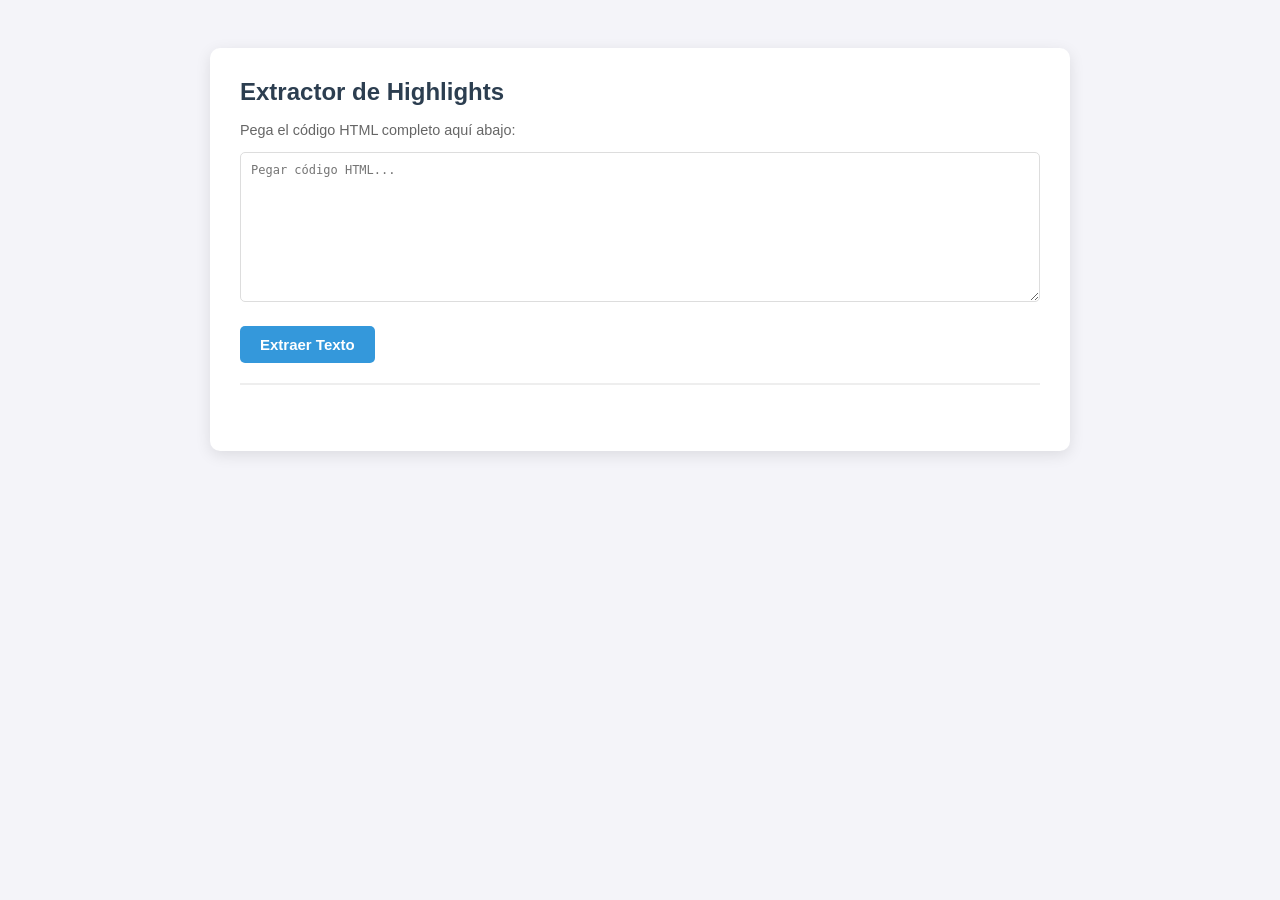
==== extractor.html @ 14f501a3 "Creación extractor notas kindle" ====
<!DOCTYPE html>
<html lang="es">
<head>
    <meta charset="UTF-8">
    <meta name="viewport" content="width=device-width, initial-scale=1.0">
    <title>Extractor de Notas Kindle</title>
    <style>
        body {
            font-family: 'Segoe UI', Tahoma, Geneva, Verdana, sans-serif;
            background-color: #f4f4f9;
            display: flex;
            justify-content: center;
            padding: 40px;
            color: #333;
        }
        .container {
            background: white;
            padding: 30px;
            border-radius: 10px;
            box-shadow: 0 4px 15px rgba(0,0,0,0.1);
            width: 100%;
            max-width: 800px;
        }
        h1 { margin-top: 0; color: #2c3e50; font-size: 24px; }
        
        .input-group { margin-bottom: 20px; }
        
        textarea {
            width: 100%;
            height: 150px;
            padding: 10px;
            border: 1px solid #ddd;
            border-radius: 5px;
            font-family: monospace;
            font-size: 12px;
            resize: vertical;
            box-sizing: border-box; 
        }

        .buttons {
            display: flex;
            gap: 10px;
        }

        button {
            border: none;
            padding: 10px 20px;
            border-radius: 5px;
            cursor: pointer;
            font-size: 15px;
            font-weight: bold;
            transition: background 0.2s;
        }

        .btn-extract { background-color: #3498db; color: white; }
        .btn-extract:hover { background-color: #2980b9; }

        .btn-copy { background-color: #2ecc71; color: white; display: none; }
        .btn-copy:hover { background-color: #27ae60; }
        
        .result-area {
            margin-top: 20px;
            border-top: 2px solid #eee;
            padding-top: 20px;
        }

        ul { list-style-type: none; padding: 0; }
        
        li {
            background: #fff;
            border-bottom: 1px solid #eee;
            margin-bottom: 8px;
            padding: 12px;
            font-size: 16px;
            line-height: 1.5;
            color: #2c3e50;
        }
        
    </style>
</head>
<body>

<div class="container">
    <h1>Extractor de Highlights</h1>
    <p style="font-size: 0.9em; color: #666;">Pega el código HTML completo aquí abajo:</p>
    
    <div class="input-group">
        <textarea id="sourceCode" placeholder="Pegar código HTML..."></textarea>
    </div>
    
    <div class="buttons">
        <button class="btn-extract" onclick="extractText()">Extraer Texto</button>
        <button class="btn-copy" id="btnCopy" onclick="copyToClipboard()">Copiar Todo</button>
    </div>

    <div class="result-area">
        <div id="status" style="margin-bottom:10px; font-weight:bold; display:none;"></div>
        <ul id="outputList"></ul>
    </div>
</div>

<script>
    function extractText() {
        const source = document.getElementById('sourceCode').value;
        const list = document.getElementById('outputList');
        const status = document.getElementById('status');
        const btnCopy = document.getElementById('btnCopy');
        
        list.innerHTML = '';
        status.style.display = 'none';
        btnCopy.style.display = 'none';
        
        if (!source.trim()) {
            alert("Por favor, pega el código fuente primero.");
            return;
        }

        const parser = new DOMParser();
        const doc = parser.parseFromString(source, 'text/html');

        // Buscamos los ID exactos
        const nodes = doc.querySelectorAll('#highlight');
        
        if (nodes.length === 0) {
            status.textContent = "No se encontraron fragmentos (id='highlight').";
            status.style.color = "red";
            status.style.display = 'block';
        } else {
            let count = 0;
            nodes.forEach(node => {
                // 1. Obtenemos el texto crudo
                let text = node.textContent;

                // 2. LIMPIEZA: Eliminamos patrones como [1], [15], etc.
                // La expresión /\[\d+\]/g busca: corchete, dígitos, corchete.
                text = text.replace(/\[\d+\]/g, '');

                // 3. Quitamos espacios extra que hayan podido quedar
                text = text.trim();

                if (text.length > 0) {
                    const li = document.createElement('li');
                    li.textContent = text;
                    list.appendChild(li);
                    count++;
                }
            });
            
            status.textContent = `Se han extraído ${count} fragmentos limpios.`;
            status.style.color = "#27ae60";
            status.style.display = 'block';
            
            if (count > 0) {
                btnCopy.style.display = 'inline-block';
            }
        }
    }

    function copyToClipboard() {
        const listItems = document.querySelectorAll('#outputList li');
        let allText = "";
        listItems.forEach(li => {
            allText += "- " + li.textContent + "\n";
        });
        
        navigator.clipboard.writeText(allText).then(() => {
            const originalText = document.getElementById('btnCopy').textContent;
            document.getElementById('btnCopy').textContent = "¡Copiado!";
            setTimeout(() => {
                document.getElementById('btnCopy').textContent = originalText;
            }, 2000);
        });
    }
</script>

</body>
</html>
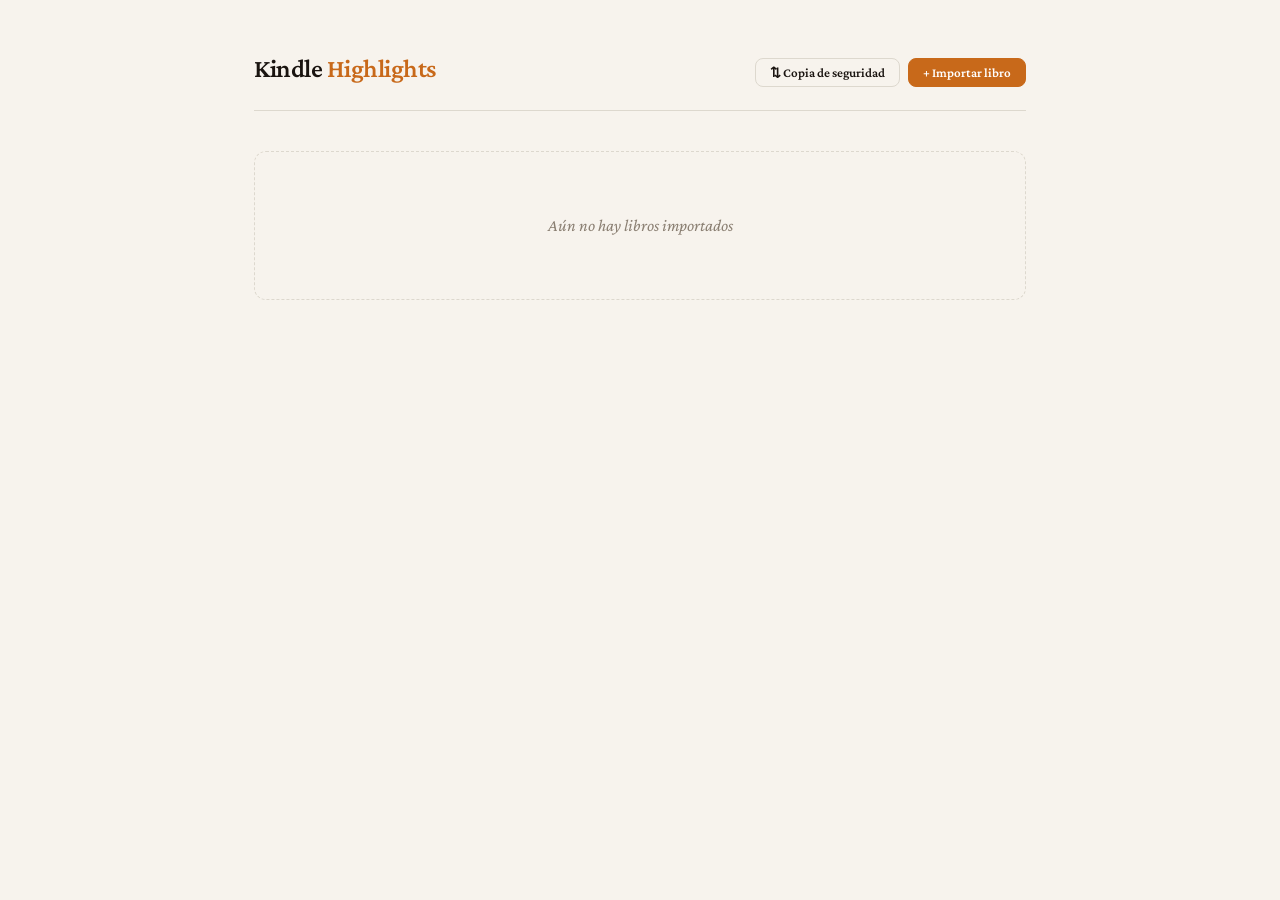
==== commit dd4764af: "Versión 2.0" ====
--- a/extractor.html
+++ b/extractor.html
@@ -1,177 +1,645 @@
 <!DOCTYPE html>
 <html lang="es">
 <head>
-    <meta charset="UTF-8">
-    <meta name="viewport" content="width=device-width, initial-scale=1.0">
-    <title>Extractor de Notas Kindle</title>
-    <style>
-        body {
-            font-family: 'Segoe UI', Tahoma, Geneva, Verdana, sans-serif;
-            background-color: #f4f4f9;
-            display: flex;
-            justify-content: center;
-            padding: 40px;
-            color: #333;
-        }
-        .container {
-            background: white;
-            padding: 30px;
-            border-radius: 10px;
-            box-shadow: 0 4px 15px rgba(0,0,0,0.1);
-            width: 100%;
-            max-width: 800px;
-        }
-        h1 { margin-top: 0; color: #2c3e50; font-size: 24px; }
-        
-        .input-group { margin-bottom: 20px; }
-        
-        textarea {
-            width: 100%;
-            height: 150px;
-            padding: 10px;
-            border: 1px solid #ddd;
-            border-radius: 5px;
-            font-family: monospace;
-            font-size: 12px;
-            resize: vertical;
-            box-sizing: border-box; 
-        }
-
-        .buttons {
-            display: flex;
-            gap: 10px;
-        }
-
-        button {
-            border: none;
-            padding: 10px 20px;
-            border-radius: 5px;
-            cursor: pointer;
-            font-size: 15px;
-            font-weight: bold;
-            transition: background 0.2s;
-        }
-
-        .btn-extract { background-color: #3498db; color: white; }
-        .btn-extract:hover { background-color: #2980b9; }
-
-        .btn-copy { background-color: #2ecc71; color: white; display: none; }
-        .btn-copy:hover { background-color: #27ae60; }
-        
-        .result-area {
-            margin-top: 20px;
-            border-top: 2px solid #eee;
-            padding-top: 20px;
-        }
-
-        ul { list-style-type: none; padding: 0; }
-        
-        li {
-            background: #fff;
-            border-bottom: 1px solid #eee;
-            margin-bottom: 8px;
-            padding: 12px;
-            font-size: 16px;
-            line-height: 1.5;
-            color: #2c3e50;
-        }
-        
-    </style>
+  <meta charset="UTF-8">
+  <meta name="viewport" content="width=device-width, initial-scale=1.0">
+  <title>Kindle Highlights</title>
+  <link rel="preconnect" href="https://fonts.googleapis.com">
+  <link href="https://fonts.googleapis.com/css2?family=Crimson+Pro:ital,wght@0,400;0,600;1,400&family=JetBrains+Mono:wght@400;500&display=swap" rel="stylesheet">
+  <style>
+    *, *::before, *::after { box-sizing: border-box; margin: 0; padding: 0; }
+
+    :root {
+      --ink: #1a1410;
+      --paper: #f7f3ed;
+      --aged: #ddd8ce;
+      --surface: #ffffff;
+      --amber: #c8691a;
+      --amber-dim: #e8a86a;
+      --muted: #8a7f72;
+      --success-bg: #edf7f0;
+      --success-fg: #2d6a4f;
+      --warn-bg: #fef8ec;
+      --warn-fg: #92600a;
+      --danger-bg: #fdf0f0;
+      --danger-fg: #9b3a3a;
+      --danger-border: #f5c6c6;
+      --radius: 8px;
+      --radius-lg: 12px;
+    }
+
+    @media (prefers-color-scheme: dark) {
+      :root {
+        --ink: #e8e0d4;
+        --paper: #1a1814;
+        --aged: #2e2a25;
+        --surface: #242019;
+        --amber: #e8923a;
+        --amber-dim: #a86318;
+        --muted: #7a7068;
+        --success-bg: #0f2a1a;
+        --success-fg: #6fcf97;
+        --warn-bg: #2a1f08;
+        --warn-fg: #f0a050;
+        --danger-bg: #2a0f0f;
+        --danger-fg: #f08080;
+        --danger-border: #5a2020;
+      }
+    }
+
+    html { scroll-behavior: smooth; }
+
+    body {
+      font-family: 'Crimson Pro', Georgia, serif;
+      background: var(--paper);
+      color: var(--ink);
+      min-height: 100vh;
+      line-height: 1.6;
+    }
+
+    /* ── Layout ── */
+    .wrap {
+      max-width: 820px;
+      margin: 0 auto;
+      padding: 48px 24px 80px;
+    }
+
+    /* ── Header ── */
+    .site-header {
+      display: flex;
+      align-items: baseline;
+      justify-content: space-between;
+      gap: 16px;
+      margin-bottom: 40px;
+      padding-bottom: 20px;
+      border-bottom: 1px solid var(--aged);
+      flex-wrap: wrap;
+    }
+
+    .site-title {
+      font-size: 26px;
+      font-weight: 600;
+      letter-spacing: -0.5px;
+    }
+
+    .site-title span {
+      color: var(--amber);
+    }
+
+    .header-actions {
+      display: flex;
+      gap: 8px;
+      flex-wrap: wrap;
+    }
+
+    /* ── Buttons ── */
+    button, .file-label {
+      font-family: 'Crimson Pro', Georgia, serif;
+      font-size: 15px;
+      font-weight: 600;
+      padding: 8px 18px;
+      border-radius: var(--radius);
+      border: 1px solid var(--aged);
+      background: transparent;
+      color: var(--ink);
+      cursor: pointer;
+      transition: background 0.15s, border-color 0.15s, transform 0.1s;
+      display: inline-block;
+      text-align: center;
+      white-space: nowrap;
+    }
+
+    button:hover, .file-label:hover { background: var(--aged); }
+    button:active, .file-label:active { transform: scale(0.98); }
+
+    .btn-primary {
+      background: var(--amber);
+      border-color: var(--amber);
+      color: #fff;
+    }
+    .btn-primary:hover { background: #b05a14; border-color: #b05a14; }
+
+    .btn-danger {
+      color: var(--danger-fg);
+      border-color: var(--danger-border);
+    }
+    .btn-danger:hover { background: var(--danger-bg); }
+
+    .btn-sm {
+      font-size: 13px;
+      padding: 6px 14px;
+    }
+
+    input[type="file"] { display: none; }
+
+    /* ── Inputs ── */
+    input[type="text"], textarea, select {
+      font-family: 'JetBrains Mono', monospace;
+      font-size: 13px;
+      padding: 10px 12px;
+      border: 1px solid var(--aged);
+      border-radius: var(--radius);
+      background: var(--surface);
+      color: var(--ink);
+      width: 100%;
+      transition: border-color 0.15s, box-shadow 0.15s;
+      outline: none;
+    }
+
+    input[type="text"]:focus, textarea:focus {
+      border-color: var(--amber);
+      box-shadow: 0 0 0 3px rgba(200, 105, 26, 0.12);
+    }
+
+    input::placeholder, textarea::placeholder { color: var(--muted); opacity: 0.8; }
+
+    textarea { resize: vertical; height: 130px; line-height: 1.5; }
+
+    /* ── Status messages ── */
+    .status {
+      display: none;
+      font-size: 14px;
+      font-family: 'JetBrains Mono', monospace;
+      padding: 10px 14px;
+      border-radius: var(--radius);
+      margin-top: 12px;
+    }
+    .status.ok  { display: block; background: var(--success-bg); color: var(--success-fg); }
+    .status.err { display: block; background: var(--danger-bg);  color: var(--danger-fg); }
+    .status.warn{ display: block; background: var(--warn-bg);    color: var(--warn-fg); }
+
+    /* ── Views ── */
+    .view { display: none; }
+    .view.active { display: block; }
+
+    /* ── Back nav ── */
+    .back-row {
+      display: flex;
+      align-items: center;
+      gap: 12px;
+      margin-bottom: 28px;
+      flex-wrap: wrap;
+    }
+
+    .back-row h2 {
+      font-size: 20px;
+      font-weight: 600;
+    }
+
+    /* ── Library grid ── */
+    .library-grid {
+      display: grid;
+      grid-template-columns: repeat(auto-fill, minmax(210px, 1fr));
+      gap: 14px;
+    }
+
+    .book-card {
+      background: var(--surface);
+      border: 1px solid var(--aged);
+      border-radius: var(--radius-lg);
+      padding: 18px 20px;
+      cursor: pointer;
+      transition: border-color 0.15s, transform 0.15s;
+    }
+
+    .book-card:hover {
+      border-color: var(--amber-dim);
+      transform: translateY(-2px);
+    }
+
+    .book-card-title {
+      font-size: 16px;
+      font-weight: 600;
+      line-height: 1.35;
+      margin-bottom: 6px;
+    }
+
+    .book-card-meta {
+      font-size: 13px;
+      color: var(--muted);
+      font-family: 'JetBrains Mono', monospace;
+    }
+
+    .empty-state {
+      grid-column: 1 / -1;
+      text-align: center;
+      padding: 60px 20px;
+      border: 1px dashed var(--aged);
+      border-radius: var(--radius-lg);
+      color: var(--muted);
+      font-style: italic;
+      font-size: 17px;
+    }
+
+    /* ── Import panel ── */
+    .import-block {
+      background: var(--surface);
+      border: 1px solid var(--aged);
+      border-radius: var(--radius-lg);
+      padding: 24px;
+      margin-bottom: 16px;
+    }
+
+    .import-block label {
+      display: block;
+      font-size: 13px;
+      font-family: 'JetBrains Mono', monospace;
+      color: var(--muted);
+      text-transform: uppercase;
+      letter-spacing: 0.07em;
+      margin-bottom: 10px;
+    }
+
+    .import-row {
+      display: flex;
+      gap: 10px;
+      margin-top: 12px;
+      flex-wrap: wrap;
+    }
+
+    .import-row input { flex: 1; min-width: 180px; }
+
+    /* ── Book view ── */
+    .book-view-header {
+      margin-bottom: 20px;
+    }
+
+    .book-view-title {
+      font-size: 28px;
+      font-weight: 600;
+      letter-spacing: -0.5px;
+      line-height: 1.2;
+      margin-bottom: 6px;
+    }
+
+    .book-view-meta {
+      font-size: 14px;
+      color: var(--muted);
+      font-family: 'JetBrains Mono', monospace;
+    }
+
+    .book-actions {
+      display: flex;
+      gap: 8px;
+      margin-bottom: 28px;
+      flex-wrap: wrap;
+    }
+
+    .highlights-list {
+      border-top: 1px solid var(--aged);
+    }
+
+    .hl-item {
+      padding: 16px 16px 16px 24px;
+      border-bottom: 1px solid var(--aged);
+      font-size: 17px;
+      line-height: 1.7;
+      color: var(--ink);
+      position: relative;
+      border-left: 3px solid transparent;
+      transition: border-left-color 0.15s, background 0.1s;
+    }
+
+    .hl-item:hover {
+      border-left-color: var(--amber-dim);
+      background: rgba(200, 105, 26, 0.03);
+    }
+
+    .hl-item:last-child { border-bottom: none; }
+
+    /* ── Backup panel ── */
+    .backup-section {
+      background: var(--surface);
+      border: 1px solid var(--aged);
+      border-radius: var(--radius-lg);
+      padding: 24px;
+      margin-bottom: 16px;
+    }
+
+    .backup-section h3 {
+      font-size: 18px;
+      font-weight: 600;
+      margin-bottom: 8px;
+    }
+
+    .backup-desc {
+      font-size: 15px;
+      color: var(--muted);
+      margin-bottom: 16px;
+      line-height: 1.6;
+    }
+
+    .backup-row {
+      display: flex;
+      gap: 10px;
+      flex-wrap: wrap;
+      align-items: center;
+    }
+
+    hr.divider {
+      border: none;
+      border-top: 1px solid var(--aged);
+      margin: 8px 0 16px;
+    }
+  </style>
 </head>
 <body>
-
-<div class="container">
-    <h1>Extractor de Highlights</h1>
-    <p style="font-size: 0.9em; color: #666;">Pega el código HTML completo aquí abajo:</p>
-    
-    <div class="input-group">
-        <textarea id="sourceCode" placeholder="Pegar código HTML..."></textarea>
-    </div>
-    
-    <div class="buttons">
-        <button class="btn-extract" onclick="extractText()">Extraer Texto</button>
-        <button class="btn-copy" id="btnCopy" onclick="copyToClipboard()">Copiar Todo</button>
-    </div>
-
-    <div class="result-area">
-        <div id="status" style="margin-bottom:10px; font-weight:bold; display:none;"></div>
-        <ul id="outputList"></ul>
-    </div>
+<div class="wrap">
+
+  <!-- ── Site header ── -->
+  <header class="site-header">
+    <div class="site-title">Kindle <span>Highlights</span></div>
+    <div class="header-actions" id="headerActions">
+      <button class="btn-sm" onclick="showBackup()">⇅ Copia de seguridad</button>
+      <button class="btn-sm btn-primary" onclick="showImport()">+ Importar libro</button>
+    </div>
+  </header>
+
+  <!-- ══════════════════════════════
+       VIEW: Library
+  ══════════════════════════════ -->
+  <div class="view active" id="libView">
+    <div class="library-grid" id="libraryGrid"></div>
+  </div>
+
+  <!-- ══════════════════════════════
+       VIEW: Import
+  ══════════════════════════════ -->
+  <div class="view" id="importView">
+    <div class="back-row">
+      <button onclick="showLibrary()">← Volver</button>
+      <h2>Importar highlights</h2>
+    </div>
+    <div class="import-block">
+      <label>Código HTML exportado de Kindle</label>
+      <textarea id="sourceCode" placeholder="Pega aquí el HTML completo del archivo exportado por Kindle…"></textarea>
+      <div class="import-row">
+        <input type="text" id="bookName" placeholder="Título del libro (opcional — se detecta automáticamente)">
+        <button class="btn-primary" onclick="doImport()">Importar</button>
+      </div>
+    </div>
+    <div id="importStatus" class="status"></div>
+  </div>
+
+  <!-- ══════════════════════════════
+       VIEW: Book detail
+  ══════════════════════════════ -->
+  <div class="view" id="bookView">
+    <div class="back-row">
+      <button onclick="showLibrary()">← Mi biblioteca</button>
+    </div>
+    <div class="book-view-header">
+      <div class="book-view-title" id="bookViewTitle"></div>
+      <div class="book-view-meta" id="bookViewMeta"></div>
+    </div>
+    <div class="book-actions">
+      <button onclick="copyHighlights()">Copiar todo</button>
+      <button class="btn-danger" onclick="deleteBook()">Eliminar libro</button>
+    </div>
+    <div class="highlights-list" id="highlightsList"></div>
+  </div>
+
+  <!-- ══════════════════════════════
+       VIEW: Backup
+  ══════════════════════════════ -->
+  <div class="view" id="backupView">
+    <div class="back-row">
+      <button onclick="showLibrary()">← Volver</button>
+      <h2>Copia de seguridad</h2>
+    </div>
+
+    <div class="backup-section">
+      <h3>Exportar biblioteca</h3>
+      <p class="backup-desc">Descarga un archivo JSON con todos tus libros y highlights. Úsalo como copia de seguridad o para transferir tu biblioteca a otro navegador o dispositivo.</p>
+      <div class="backup-row">
+        <button class="btn-primary" onclick="exportLibrary()">Descargar kindle-biblioteca.json</button>
+      </div>
+      <div id="exportStatus" class="status"></div>
+    </div>
+
+    <hr class="divider">
+
+    <div class="backup-section">
+      <h3>Importar biblioteca</h3>
+      <p class="backup-desc">Carga un archivo JSON exportado previamente. Los libros nuevos se añaden directamente; los que ya existen se fusionan añadiendo solo los highlights que falten.</p>
+      <div class="backup-row">
+        <label class="file-label btn-sm" for="jsonFileInput">Seleccionar archivo JSON</label>
+        <input type="file" id="jsonFileInput" accept=".json,application/json" onchange="importLibrary(event)">
+      </div>
+      <div id="restoreStatus" class="status"></div>
+    </div>
+  </div>
+
 </div>
 
 <script>
-    function extractText() {
-        const source = document.getElementById('sourceCode').value;
-        const list = document.getElementById('outputList');
-        const status = document.getElementById('status');
-        const btnCopy = document.getElementById('btnCopy');
-        
-        list.innerHTML = '';
-        status.style.display = 'none';
-        btnCopy.style.display = 'none';
-        
-        if (!source.trim()) {
-            alert("Por favor, pega el código fuente primero.");
-            return;
+  const SELECTORS = [
+    '#highlight', '[id="highlight"]', '.highlight',
+    '[class*="highlight"]', '.noteText', '.sectionHeading', '[id*="highlight"]'
+  ];
+
+  let library = {};
+  let currentBook = null;
+
+  /* ── Storage ── */
+  function loadLibrary() {
+    try { const d = localStorage.getItem('kindleLib'); if (d) library = JSON.parse(d); }
+    catch (e) { library = {}; }
+  }
+
+  function saveLibrary() {
+    try { localStorage.setItem('kindleLib', JSON.stringify(library)); }
+    catch (e) { console.warn('localStorage no disponible'); }
+  }
+
+  /* ── Helpers ── */
+  function clean(t) {
+    return t.replace(/\[\d+\]/g, '').replace(/\s+/g, ' ').trim();
+  }
+
+  function slugify(t) {
+    return t.toLowerCase().replace(/[^a-z0-9]+/g, '-').replace(/^-|-$/g, '') || ('book-' + Date.now());
+  }
+
+  function titleFromDoc(doc) {
+    for (const s of ['h1', '.bookTitle', 'title', 'h2']) {
+      const el = doc.querySelector(s);
+      if (el && el.textContent.trim()) return el.textContent.trim();
+    }
+    return '';
+  }
+
+  function extractNodes(doc) {
+    for (const sel of SELECTORS) {
+      try { const n = doc.querySelectorAll(sel); if (n.length > 0) return Array.from(n); }
+      catch (e) {}
+    }
+    return [];
+  }
+
+  function setStatus(id, msg, type) {
+    const el = document.getElementById(id);
+    el.textContent = msg;
+    el.className = 'status ' + type;
+  }
+
+  function mergeBook(key, title, incoming) {
+    if (!library[key]) {
+      library[key] = { title, highlights: incoming };
+      return { added: incoming.length, isNew: true };
+    }
+    const existing = new Set(library[key].highlights.map(h => h.toLowerCase().replace(/\s/g, '')));
+    const news = incoming.filter(h => !existing.has(h.toLowerCase().replace(/\s/g, '')));
+    library[key].highlights.push(...news);
+    return { added: news.length, isNew: false };
+  }
+
+  /* ── View switching ── */
+  function switchView(id) {
+    document.querySelectorAll('.view').forEach(v => v.classList.remove('active'));
+    document.getElementById(id).classList.add('active');
+    const headerActions = document.getElementById('headerActions');
+    headerActions.style.display = (id === 'libView') ? '' : 'none';
+  }
+
+  function showLibrary() {
+    switchView('libView');
+    renderLibrary();
+  }
+
+  function showImport() {
+    switchView('importView');
+    document.getElementById('importStatus').className = 'status';
+    document.getElementById('sourceCode').value = '';
+    document.getElementById('bookName').value = '';
+  }
+
+  function showBackup() {
+    switchView('backupView');
+    document.getElementById('exportStatus').className = 'status';
+    document.getElementById('restoreStatus').className = 'status';
+    document.getElementById('jsonFileInput').value = '';
+  }
+
+  /* ── Render library ── */
+  function renderLibrary() {
+    const grid = document.getElementById('libraryGrid');
+    const keys = Object.keys(library);
+    if (keys.length === 0) {
+      grid.innerHTML = '<div class="empty-state">Aún no hay libros importados</div>';
+      return;
+    }
+    grid.innerHTML = keys.map(k => {
+      const b = library[k];
+      const n = b.highlights.length;
+      return `<div class="book-card" onclick="openBook('${k}')">
+        <div class="book-card-title">${b.title}</div>
+        <div class="book-card-meta">${n} highlight${n !== 1 ? 's' : ''}</div>
+      </div>`;
+    }).join('');
+  }
+
+  /* ── Import Kindle HTML ── */
+  function doImport() {
+    const src = document.getElementById('sourceCode').value;
+    if (!src.trim()) { setStatus('importStatus', 'Pega el HTML primero.', 'err'); return; }
+
+    const parser = new DOMParser();
+    const doc = parser.parseFromString(src, 'text/html');
+    const nodes = extractNodes(doc);
+    if (nodes.length === 0) { setStatus('importStatus', 'No se encontraron highlights en este HTML.', 'err'); return; }
+
+    const title = document.getElementById('bookName').value.trim() || titleFromDoc(doc) || 'Libro sin título';
+    const key = slugify(title);
+    const incoming = [...new Set(nodes.map(n => clean(n.textContent)).filter(t => t.length > 0))];
+
+    const { added, isNew } = mergeBook(key, title, incoming);
+    saveLibrary();
+
+    if (isNew)
+      setStatus('importStatus', `"${title}" importado con ${added} highlights.`, 'ok');
+    else if (added > 0)
+      setStatus('importStatus', `${added} highlight${added !== 1 ? 's' : ''} nuevos añadidos a "${title}".`, 'ok');
+    else
+      setStatus('importStatus', `"${title}" ya estaba actualizado. No hay highlights nuevos.`, 'warn');
+  }
+
+  /* ── Open book ── */
+  function openBook(key) {
+    currentBook = key;
+    const b = library[key];
+    switchView('bookView');
+    document.getElementById('bookViewTitle').textContent = b.title;
+    document.getElementById('bookViewMeta').textContent = b.highlights.length + ' highlights';
+    document.getElementById('highlightsList').innerHTML =
+      b.highlights.map(h => `<div class="hl-item">${h}</div>`).join('');
+  }
+
+  /* ── Copy highlights ── */
+  function copyHighlights() {
+    if (!currentBook) return;
+    const text = library[currentBook].highlights.map(h => '— ' + h).join('\n\n');
+    navigator.clipboard.writeText(text).then(() => {
+      const btn = document.querySelector('.book-actions button');
+      const orig = btn.textContent;
+      btn.textContent = '✓ Copiado';
+      setTimeout(() => btn.textContent = orig, 2000);
+    });
+  }
+
+  /* ── Delete book ── */
+  function deleteBook() {
+    if (!currentBook) return;
+    if (!confirm(`¿Eliminar "${library[currentBook].title}" y todos sus highlights?`)) return;
+    delete library[currentBook];
+    saveLibrary();
+    currentBook = null;
+    showLibrary();
+  }
+
+  /* ── Export JSON ── */
+  function exportLibrary() {
+    const keys = Object.keys(library);
+    if (keys.length === 0) { setStatus('exportStatus', 'No hay libros que exportar.', 'err'); return; }
+    const blob = new Blob([JSON.stringify(library, null, 2)], { type: 'application/json' });
+    const url = URL.createObjectURL(blob);
+    const a = document.createElement('a');
+    a.href = url; a.download = 'kindle-biblioteca.json'; a.click();
+    URL.revokeObjectURL(url);
+    setStatus('exportStatus', `Exportados ${keys.length} libro${keys.length !== 1 ? 's' : ''}.`, 'ok');
+  }
+
+  /* ── Import JSON ── */
+  function importLibrary(e) {
+    const file = e.target.files[0];
+    if (!file) return;
+    const reader = new FileReader();
+    reader.onload = function (ev) {
+      try {
+        const data = JSON.parse(ev.target.result);
+        if (typeof data !== 'object' || Array.isArray(data)) throw new Error();
+        let addedBooks = 0, addedHl = 0;
+        for (const key of Object.keys(data)) {
+          const b = data[key];
+          if (!b.title || !Array.isArray(b.highlights)) continue;
+          const { added, isNew } = mergeBook(key, b.title, b.highlights);
+          if (isNew) addedBooks++;
+          addedHl += added;
         }
-
-        const parser = new DOMParser();
-        const doc = parser.parseFromString(source, 'text/html');
-
-        // Buscamos los ID exactos
-        const nodes = doc.querySelectorAll('#highlight');
-        
-        if (nodes.length === 0) {
-            status.textContent = "No se encontraron fragmentos (id='highlight').";
-            status.style.color = "red";
-            status.style.display = 'block';
-        } else {
-            let count = 0;
-            nodes.forEach(node => {
-                // 1. Obtenemos el texto crudo
-                let text = node.textContent;
-
-                // 2. LIMPIEZA: Eliminamos patrones como [1], [15], etc.
-                // La expresión /\[\d+\]/g busca: corchete, dígitos, corchete.
-                text = text.replace(/\[\d+\]/g, '');
-
-                // 3. Quitamos espacios extra que hayan podido quedar
-                text = text.trim();
-
-                if (text.length > 0) {
-                    const li = document.createElement('li');
-                    li.textContent = text;
-                    list.appendChild(li);
-                    count++;
-                }
-            });
-            
-            status.textContent = `Se han extraído ${count} fragmentos limpios.`;
-            status.style.color = "#27ae60";
-            status.style.display = 'block';
-            
-            if (count > 0) {
-                btnCopy.style.display = 'inline-block';
-            }
-        }
-    }
-
-    function copyToClipboard() {
-        const listItems = document.querySelectorAll('#outputList li');
-        let allText = "";
-        listItems.forEach(li => {
-            allText += "- " + li.textContent + "\n";
-        });
-        
-        navigator.clipboard.writeText(allText).then(() => {
-            const originalText = document.getElementById('btnCopy').textContent;
-            document.getElementById('btnCopy').textContent = "¡Copiado!";
-            setTimeout(() => {
-                document.getElementById('btnCopy').textContent = originalText;
-            }, 2000);
-        });
-    }
+        saveLibrary();
+        setStatus('restoreStatus',
+          `Importación completada: ${addedBooks} libro${addedBooks !== 1 ? 's' : ''} nuevo${addedBooks !== 1 ? 's' : ''}, ${addedHl} highlight${addedHl !== 1 ? 's' : ''} añadido${addedHl !== 1 ? 's' : ''}.`,
+          'ok');
+      } catch (err) {
+        setStatus('restoreStatus', 'Archivo no válido. Usa un JSON exportado desde esta misma herramienta.', 'err');
+      }
+    };
+    reader.readAsText(file);
+  }
+
+  /* ── Init ── */
+  loadLibrary();
+  renderLibrary();
 </script>
-
 </body>
-</html>+</html>
